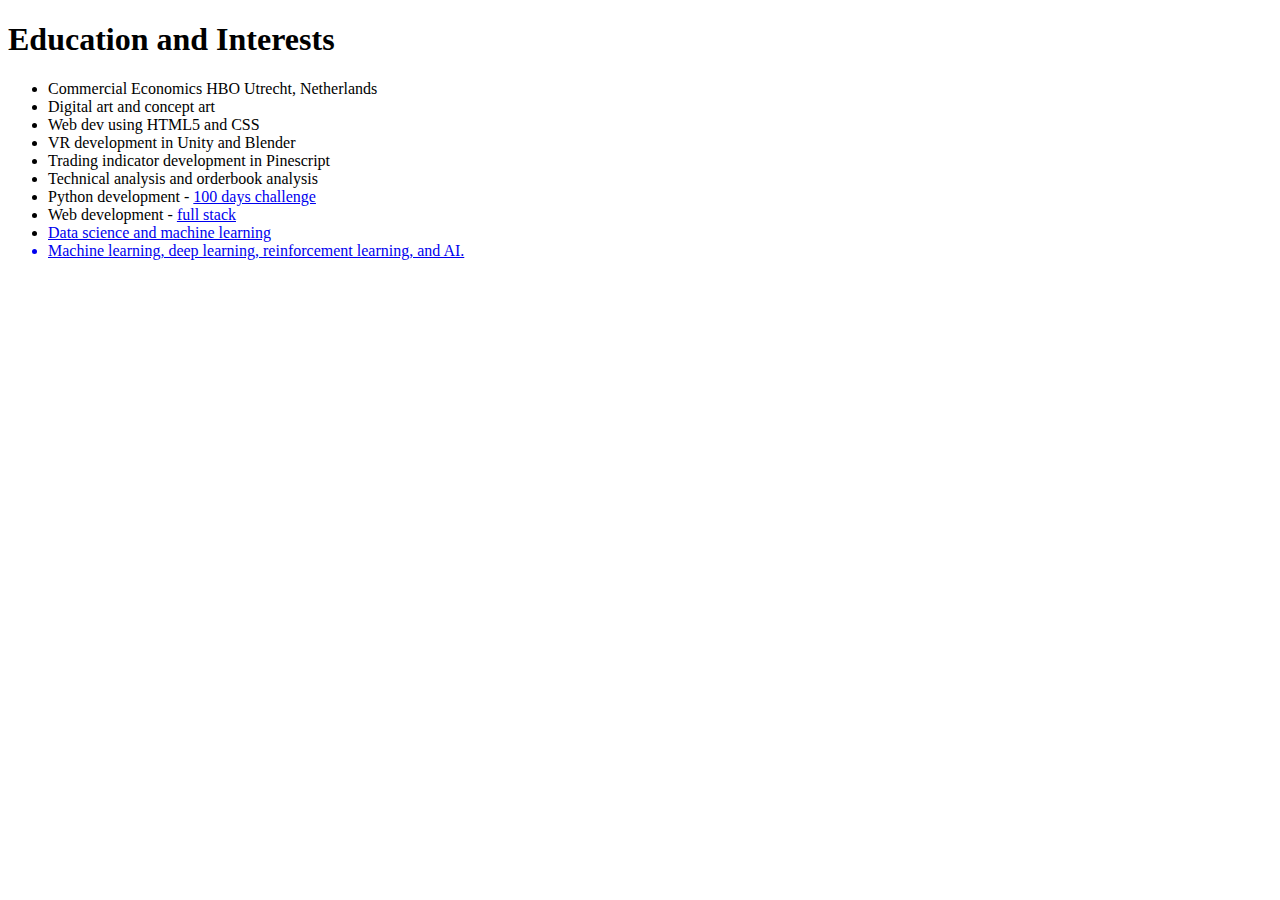
==== interest.html @ 43805f58 "Added initial cv website files" ====
<!DOCTYPE html>
<html lang="en">
<head>
    <meta charset="UTF-8">
    <title>Education and Interests</title>
</head>
<body>
    <h1><strong>Education and Interests</strong></h1>
        <ul>
            <li>Commercial Economics HBO Utrecht, Netherlands</li>
            <li>Digital art and concept art</li>
            <li>Web dev using HTML5 and CSS</li>
            <li>VR development in Unity and Blender</li>
            <li>Trading indicator development in Pinescript</li>
            <li>Technical analysis and orderbook analysis</li>
            <li>Python development - <a href="https://www.udemy.com/course/100-days-of-code/">100 days challenge</a></li>
            <li>Web development - <a href="https://www.udemy.com/course/the-complete-web-development-bootcamp/">full stack</a></li>
            <li><a href="https://www.udemy.com/course/python-data-science-machine-learning-bootcamp/">Data science and machine learning</ahref></li>
            <li>Machine learning, deep learning, reinforcement learning, and AI.</li>
        </ul>
</body>
</html>
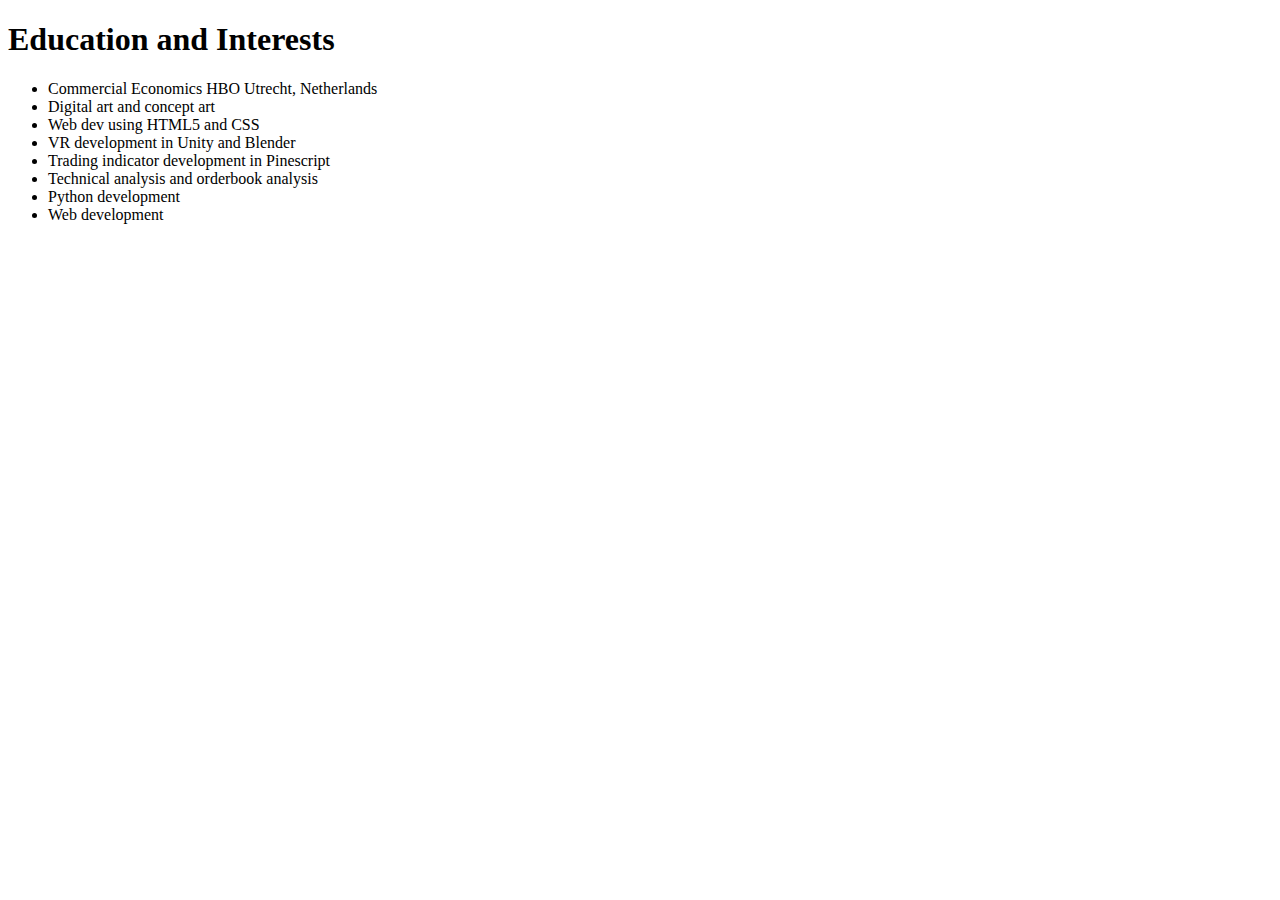
==== commit 79559592: "Update interest.html" ====
--- a/interest.html
+++ b/interest.html
@@ -13,10 +13,8 @@
             <li>VR development in Unity and Blender</li>
             <li>Trading indicator development in Pinescript</li>
             <li>Technical analysis and orderbook analysis</li>
-            <li>Python development - <a href="https://www.udemy.com/course/100-days-of-code/">100 days challenge</a></li>
-            <li>Web development - <a href="https://www.udemy.com/course/the-complete-web-development-bootcamp/">full stack</a></li>
-            <li><a href="https://www.udemy.com/course/python-data-science-machine-learning-bootcamp/">Data science and machine learning</ahref></li>
-            <li>Machine learning, deep learning, reinforcement learning, and AI.</li>
+            <li>Python development</li>
+            <li>Web development</li>
         </ul>
 </body>
-</html>+</html>
